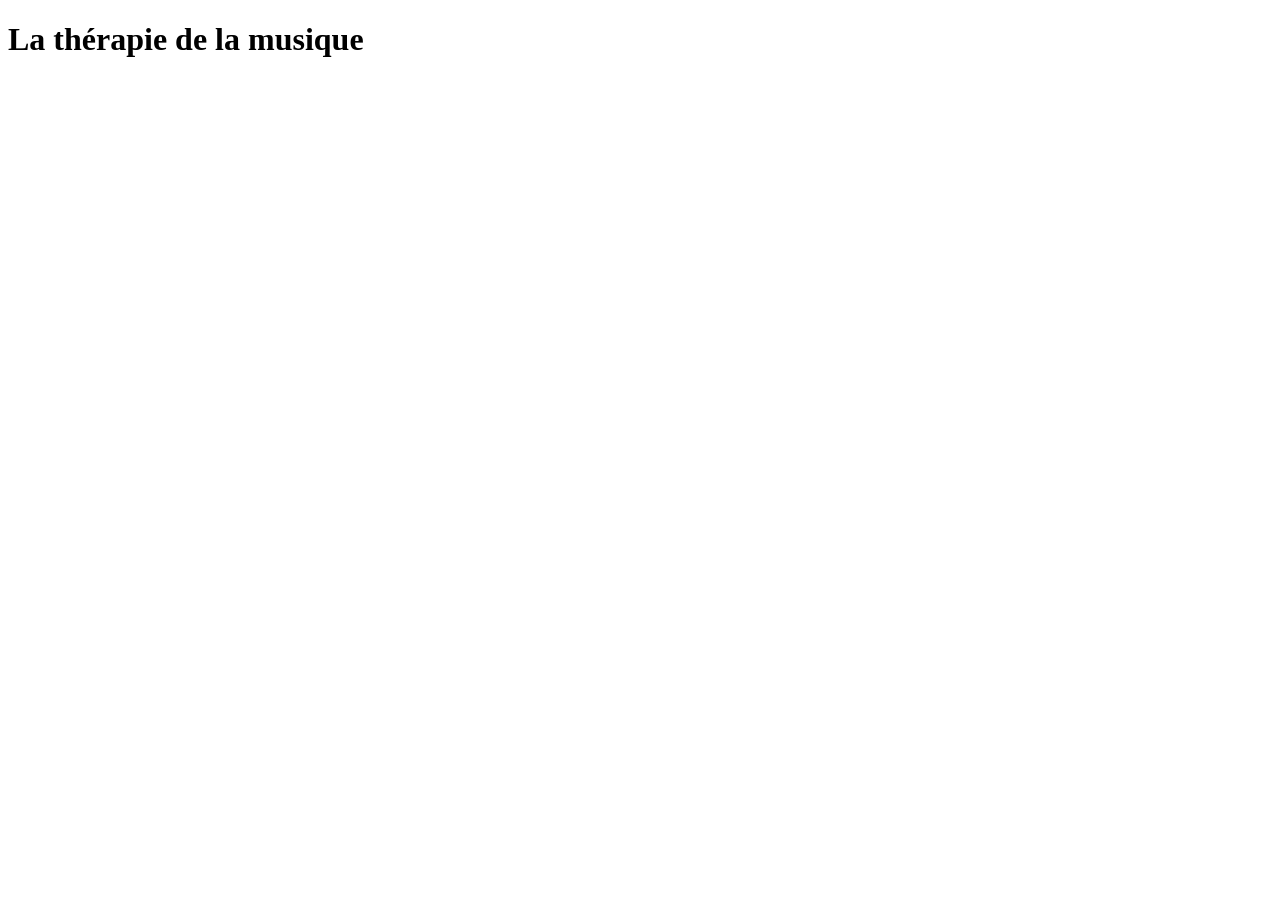
==== html/index.html @ 2fc4aa1f "premier changement" ====
<!DOCTYPE html>
<html lang="en">
<head>
    <meta charset="UTF-8">
    
    <meta name="viewport" content="width=device-width, initial-scale=1.0">
    <title>La thérapie de la musique</title>
</head>
<body>
    <h1>La thérapie de la musique</h1>
</body>
</html>
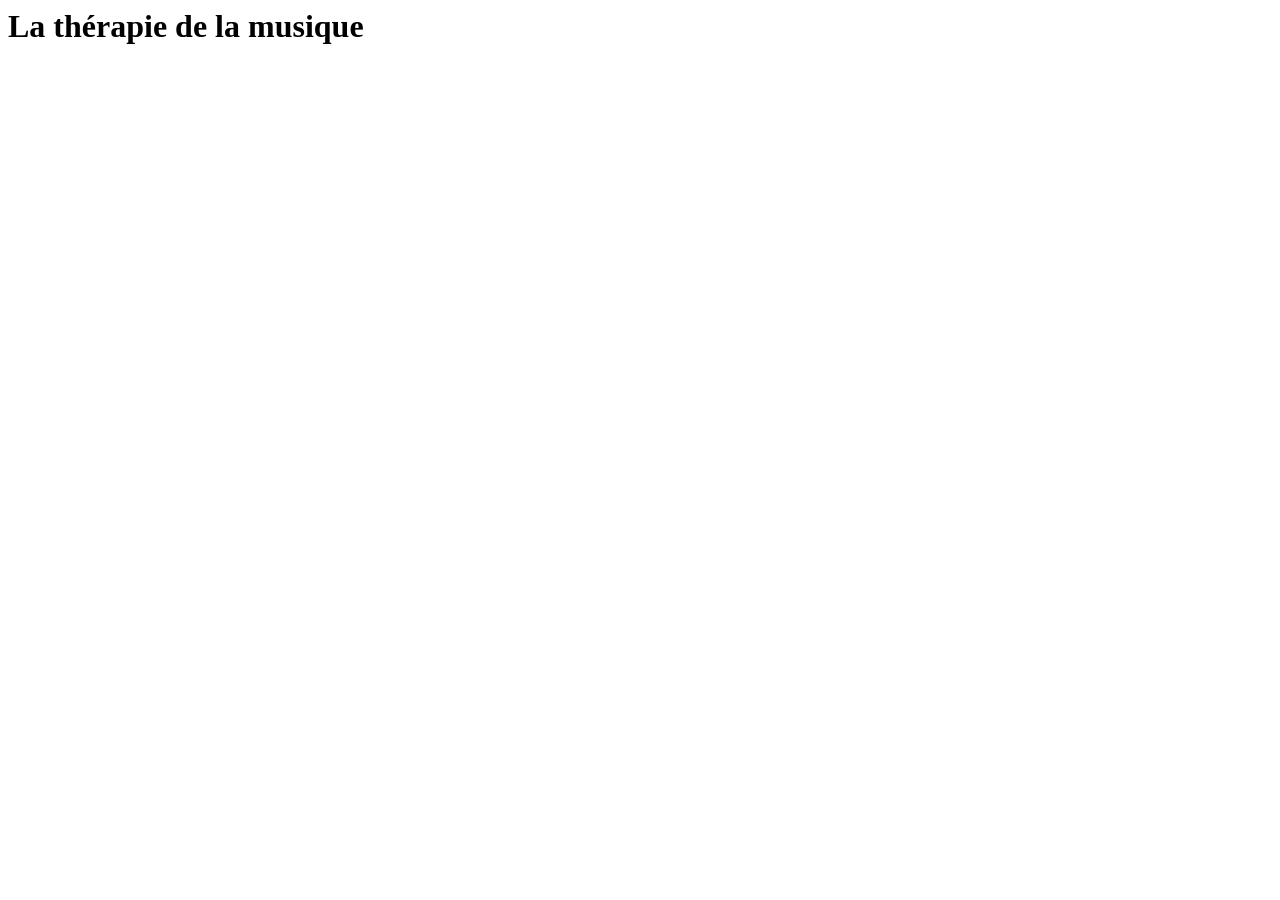
==== commit 7037cabb: "ajouts" ====
--- a/html/index.html
+++ b/html/index.html
@@ -1,4 +1,3 @@
-<!DOCTYPE html>
 <html lang="en">
 <head>
     <meta charset="UTF-8">
